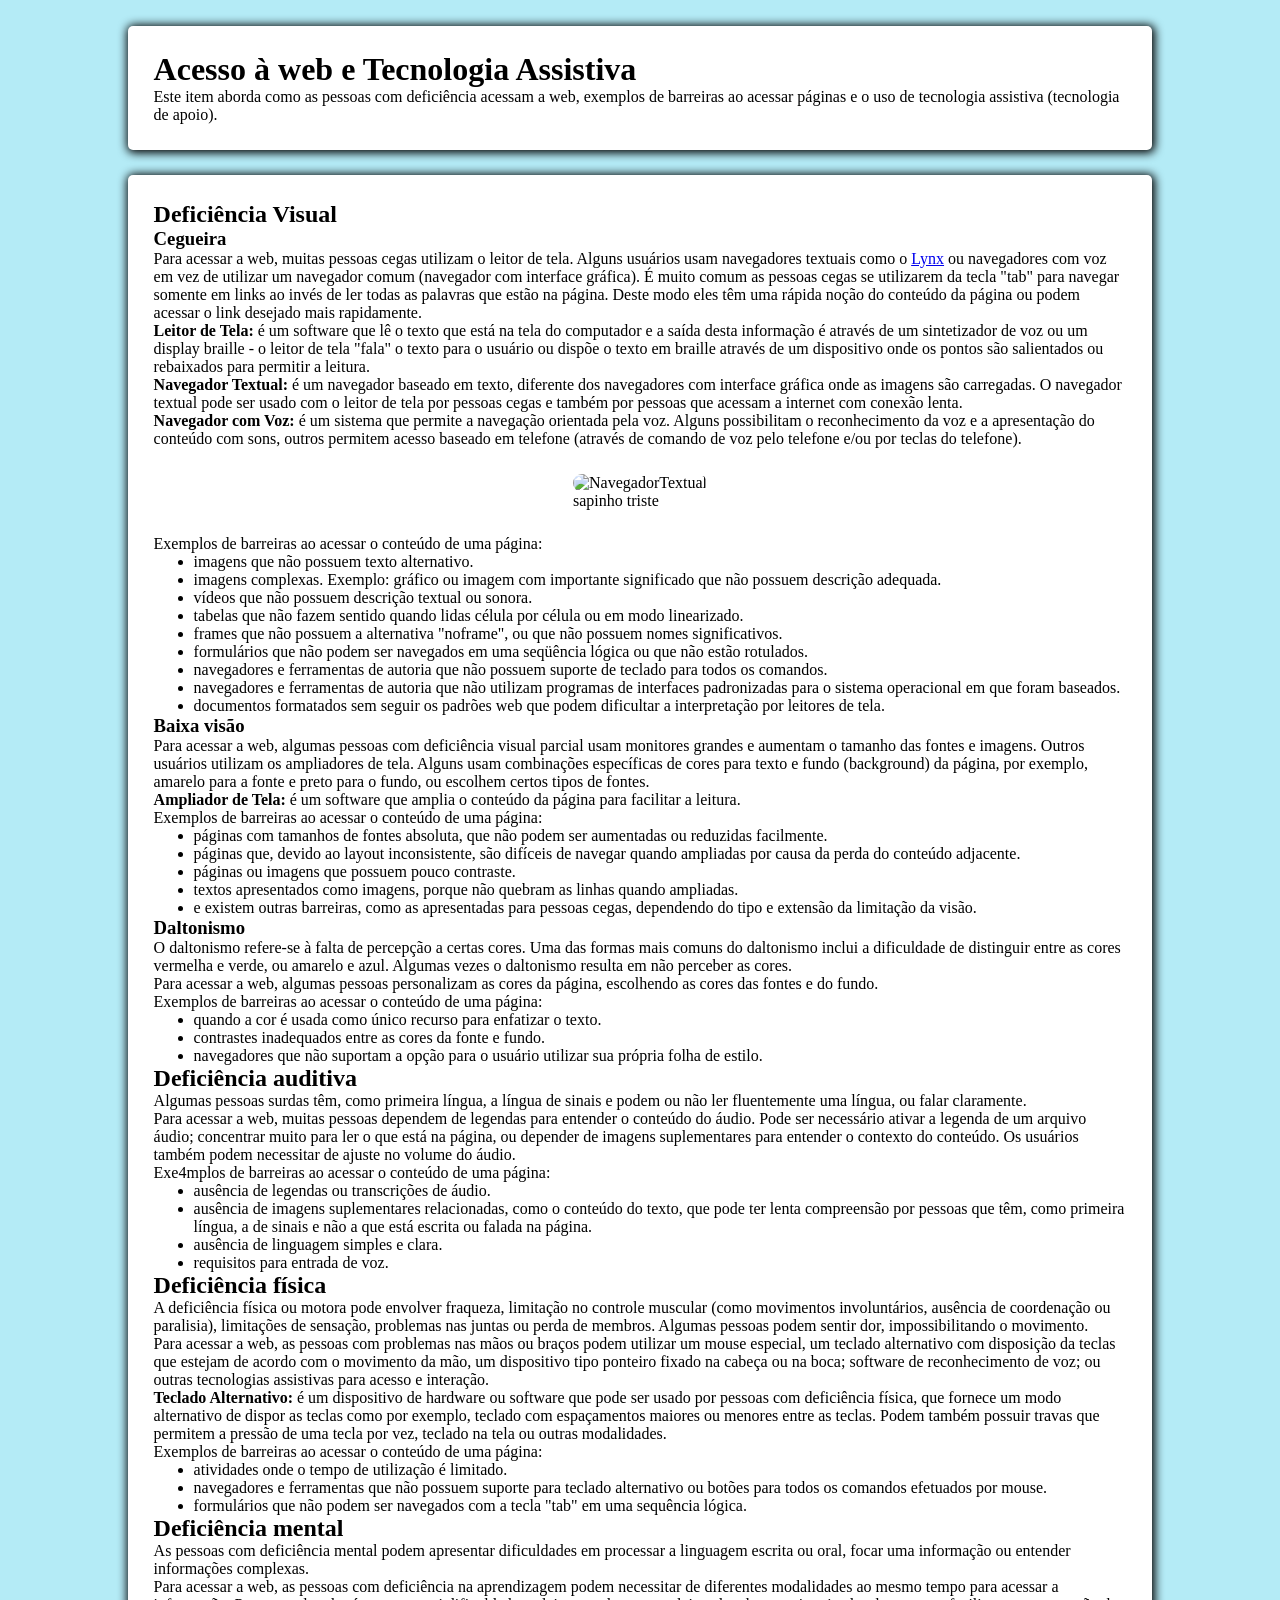
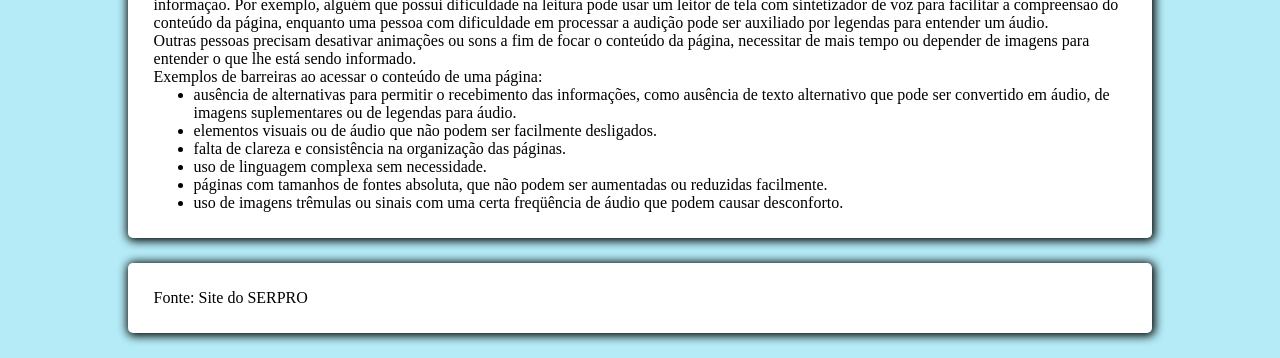
==== Desenvolvimento web 1/Aula2/index.html @ b5f4aac0 "Aula 2 de desenvolvimento web, site simples, fundamentos da html" ====
<!DOCTYPE html>
<html lang="pt-br">

<head>
    <meta charset="UTF-8">
    <meta name="viewport" content="width=device-width, initial-scale=1.0">
    <title>Sapinho</title>
    <link rel="stylesheet" href="./style.css">
</head>

<body>
    <header class="header">
        <div class="container">
            <div>
                <h1>Acesso à web e Tecnologia Assistiva</h1>
            </div>
            
            <div>
                <p>Este item aborda como as pessoas com deficiência acessam a web, exemplos de barreiras ao acessar páginas e o uso de tecnologia assistiva (tecnologia de apoio).</p>
            </div>
        </div>
    </header>

    <main class="main">
        <div class="container">
            <section>

                <div>
                    <h2>Deficiência Visual</h2>
                </div>

                <div>
                    <h3>Cegueira</h3> 
                </div>

                <div>
                    <p>Para acessar a web, muitas pessoas cegas utilizam o leitor de tela. Alguns usuários usam navegadores textuais como o <a href="https://lynx.browser.org">Lynx</a> ou navegadores com voz em vez de utilizar um navegador comum (navegador com interface gráfica). É muito comum as pessoas cegas se utilizarem da tecla "tab" para navegar somente em links ao invés de ler todas as palavras que estão na página. Deste modo eles têm uma rápida noção do conteúdo da página ou podem acessar o link desejado mais rapidamente.</p>
                    <p><strong>Leitor de Tela:</strong> é um software que lê o texto que está na tela do computador e a saída desta informação é através de um sintetizador de voz ou um display braille - o leitor de tela "fala" o texto para o usuário ou dispõe o texto em braille através de um dispositivo onde os pontos são salientados ou rebaixados para permitir a leitura.</p>
                    <p><strong>Navegador Textual:</strong> é um navegador baseado em texto, diferente dos navegadores com interface gráfica onde as imagens são carregadas. O navegador textual pode ser usado com o leitor de tela por pessoas cegas e também por pessoas que acessam a internet com conexão lenta.</p>
                    <p><strong>Navegador com Voz:</strong> é um sistema que permite a navegação orientada pela voz. Alguns possibilitam o reconhecimento da voz e a apresentação do conteúdo com sons, outros permitem acesso baseado em telefone (através de comando de voz pelo telefone e/ou por teclas do telefone).</p>
                </div>

                <div class="div-imagem">
                    <figure>
                        <img class="imagem" src="https://tse2.mm.bing.net/th/id/OIP.2aJlGUJT9tSmQRON8oWvkAHaEK?r=0&rs=1&pid=ImgDetMain&o=7&rm=3" alt="NavegadorTextual">
                        <figcaption>sapinho triste</figcaption>
                    </figure>
                </div>

                <div>
                    <p>Exemplos de barreiras ao acessar o conteúdo de uma página:</p>
                </div>

                <div>
                    <ul>
                        <li>imagens que não possuem texto alternativo.</li>
                        <li>imagens complexas. Exemplo: gráfico ou imagem com importante significado que não possuem descrição adequada.</li>
                        <li>vídeos que não possuem descrição textual ou sonora.</li>
                        <li>tabelas que não fazem sentido quando lidas célula por célula ou em modo linearizado.</li>
                        <li>frames que não possuem a alternativa "noframe", ou que não possuem nomes significativos.</li>
                        <li>formulários que não podem ser navegados em uma seqüência lógica ou que não estão rotulados.</li>
                        <li>navegadores e ferramentas de autoria que não possuem suporte de teclado para todos os comandos.</li>
                        <li>navegadores e ferramentas de autoria que não utilizam programas de interfaces padronizadas para o sistema operacional em que foram baseados.</li>
                        <li>documentos formatados sem seguir os padrões web que podem dificultar a interpretação por leitores de tela.</li>
                    </ul>
                </div>

                <div>
                    <h3>Baixa visão</h3>
                </div>

                <div>
                    <p>Para acessar a web, algumas pessoas com deficiência visual parcial usam monitores grandes e aumentam o tamanho das fontes e imagens. Outros usuários utilizam os ampliadores de tela. Alguns usam combinações específicas de cores para texto e fundo (background) da página, por exemplo, amarelo para a fonte e preto para o fundo, ou escolhem certos tipos de fontes.</p>
                    <p><strong>Ampliador de Tela:</strong> é um software que amplia o conteúdo da página para facilitar a leitura.</p>
                    <p>Exemplos de barreiras ao acessar o conteúdo de uma página:</p>
                </div>

                <div>
                    <ul>
                        <li>páginas com tamanhos de fontes absoluta, que não podem ser aumentadas ou reduzidas facilmente.</li>
                        <li>páginas que, devido ao layout inconsistente, são difíceis de navegar quando ampliadas por causa da perda do conteúdo adjacente.</li>
                        <li>páginas ou imagens que possuem pouco contraste.</li>
                        <li>textos apresentados como imagens, porque não quebram as linhas quando ampliadas.</li>
                        <li>e existem outras barreiras, como as apresentadas para pessoas cegas, dependendo do tipo e extensão da limitação da visão.</li>
                    </ul>
                </div>

                <div>
                    <h3>Daltonismo</h3>
                </div>

                <div>
                    <p>O daltonismo refere-se à falta de percepção a certas cores. Uma das formas mais comuns do daltonismo inclui a dificuldade de distinguir entre as cores vermelha e verde, ou amarelo e azul. Algumas vezes o daltonismo resulta em não perceber as cores.</p>
                    <p>Para acessar a web, algumas pessoas personalizam as cores da página, escolhendo as cores das fontes e do fundo.</p>
                    <p>Exemplos de barreiras ao acessar o conteúdo de uma página:</p>
                </div>

                <div>
                    <ul>
                        <li>quando a cor é usada como único recurso para enfatizar o texto.</li>
                        <li>contrastes inadequados entre as cores da fonte e fundo.</li>
                        <li>navegadores que não suportam a opção para o usuário utilizar sua própria folha de estilo.</li>
                    </ul>
                </div>

            </section>

            <section>

                <div>
                    <h2>Deficiência auditiva</h2> 
                </div>

                <div>
                    <p>Algumas pessoas surdas têm, como primeira língua, a língua de sinais e podem ou não ler fluentemente uma língua, ou falar claramente.</p>
                    <p>Para acessar a web, muitas pessoas dependem de legendas para entender o conteúdo do áudio. Pode ser necessário ativar a legenda de um arquivo áudio; concentrar muito para ler o que está na página, ou depender de imagens suplementares para entender o contexto do conteúdo. Os usuários também podem necessitar de ajuste no volume do áudio.</p>
                    <p>Exe4mplos de barreiras ao acessar o conteúdo de uma página:</p>
                </div>

                <div>
                    <ul>
                        <li>ausência de legendas ou transcrições de áudio.</li>
                        <li>ausência de imagens suplementares relacionadas, como o conteúdo do texto, que pode ter lenta compreensão por pessoas que têm, como primeira língua, a de sinais e não a que está escrita ou falada na página.</li>
                        <li>ausência de linguagem simples e clara.</li>
                        <li>requisitos para entrada de voz.</li>
                    </ul>
                </div>

            </section>

            <section>

                <div>
                    <h2>Deficiência física</h2> 
                </div>

                <div>
                    <p>A deficiência física ou motora pode envolver fraqueza, limitação no controle muscular (como movimentos involuntários, ausência de coordenação ou paralisia), limitações de sensação, problemas nas juntas ou perda de membros. Algumas pessoas podem sentir dor, impossibilitando o movimento.</p>
                    <p>Para acessar a web, as pessoas com problemas nas mãos ou braços podem utilizar um mouse especial, um teclado alternativo com disposição da teclas que estejam de acordo com o movimento da mão, um dispositivo tipo ponteiro fixado na cabeça ou na boca; software de reconhecimento de voz; ou outras tecnologias assistivas para acesso e interação.</p>
                    <p><strong>Teclado Alternativo:</strong> é um dispositivo de hardware ou software que pode ser usado por pessoas com deficiência física, que fornece um modo alternativo de dispor as teclas como por exemplo, teclado com espaçamentos maiores ou menores entre as teclas. Podem também possuir travas que permitem a pressão de uma tecla por vez, teclado na tela ou outras modalidades.</p>
                    <p>Exemplos de barreiras ao acessar o conteúdo de uma página:</p>
                </div>

                <div>
                    <ul>
                        <li>atividades onde o tempo de utilização é limitado.</li>
                        <li>navegadores e ferramentas que não possuem suporte para teclado alternativo ou botões para todos os comandos efetuados por mouse.</li>
                        <li>formulários que não podem ser navegados com a tecla "tab" em uma sequência lógica.</li>
                    </ul>
                </div>
                
            </section>

            <section>

                <div>
                    <h2>Deficiência mental</h2>
                </div>

                <div>
                    <p>As pessoas com deficiência mental podem apresentar dificuldades em processar a linguagem escrita ou oral, focar uma informação ou entender informações complexas.</p>
                    <p>Para acessar a web, as pessoas com deficiência na aprendizagem podem necessitar de diferentes modalidades ao mesmo tempo para acessar a informação. Por exemplo, alguém que possui dificuldade na leitura pode usar um leitor de tela com sintetizador de voz para facilitar a compreensão do conteúdo da página, enquanto uma pessoa com dificuldade em processar a audição pode ser auxiliado por legendas para entender um áudio.</p>
                    <p>Outras pessoas precisam desativar animações ou sons a fim de focar o conteúdo da página, necessitar de mais tempo ou depender de imagens para entender o que lhe está sendo informado.</p>
                    <p>Exemplos de barreiras ao acessar o conteúdo de uma página:</p>
                </div>

                <div>
                    <ul>
                        <li>ausência de alternativas para permitir o recebimento das informações, como ausência de texto alternativo que pode ser convertido em áudio, de imagens suplementares ou de legendas para áudio.</li>
                        <li>elementos visuais ou de áudio que não podem ser facilmente desligados.</li>
                        <li>falta de clareza e consistência na organização das páginas.</li>
                        <li>uso de linguagem complexa sem necessidade.</li>
                        <li>páginas com tamanhos de fontes absoluta, que não podem ser aumentadas ou reduzidas facilmente.</li>
                        <li>uso de imagens trêmulas ou sinais com uma certa freqüência de áudio que podem causar desconforto.</li>
                    </ul>
                </div>

            </section>
        </div>
    </main>

    <footer class="footer">
        <div class="container">
            <div>
                <p>Fonte: Site do SERPRO</p>
            </div>
        </div>
    </footer>
</body>
</html>
---- Desenvolvimento web 1/Aula2/style.css ----
*{
    margin: 0;
}

body {
    background-color: #b4ebf6;
}

.header, .main, .footer{
    width: 80vw;
    background-color: #fff;
    box-shadow: 1px 1px 10px 2px;
    border-radius: 5px;
    margin: 2vw 10vw 2vw 10vw;
}

.container{
    padding: 2vw;
}

.div-imagem{
    margin: 2vw 0;
    width: 100%;
    display: flex;
    align-items: center;
    justify-content: center;
}

.imagem{
    border-radius: 10px;
    width: 30vw;
}
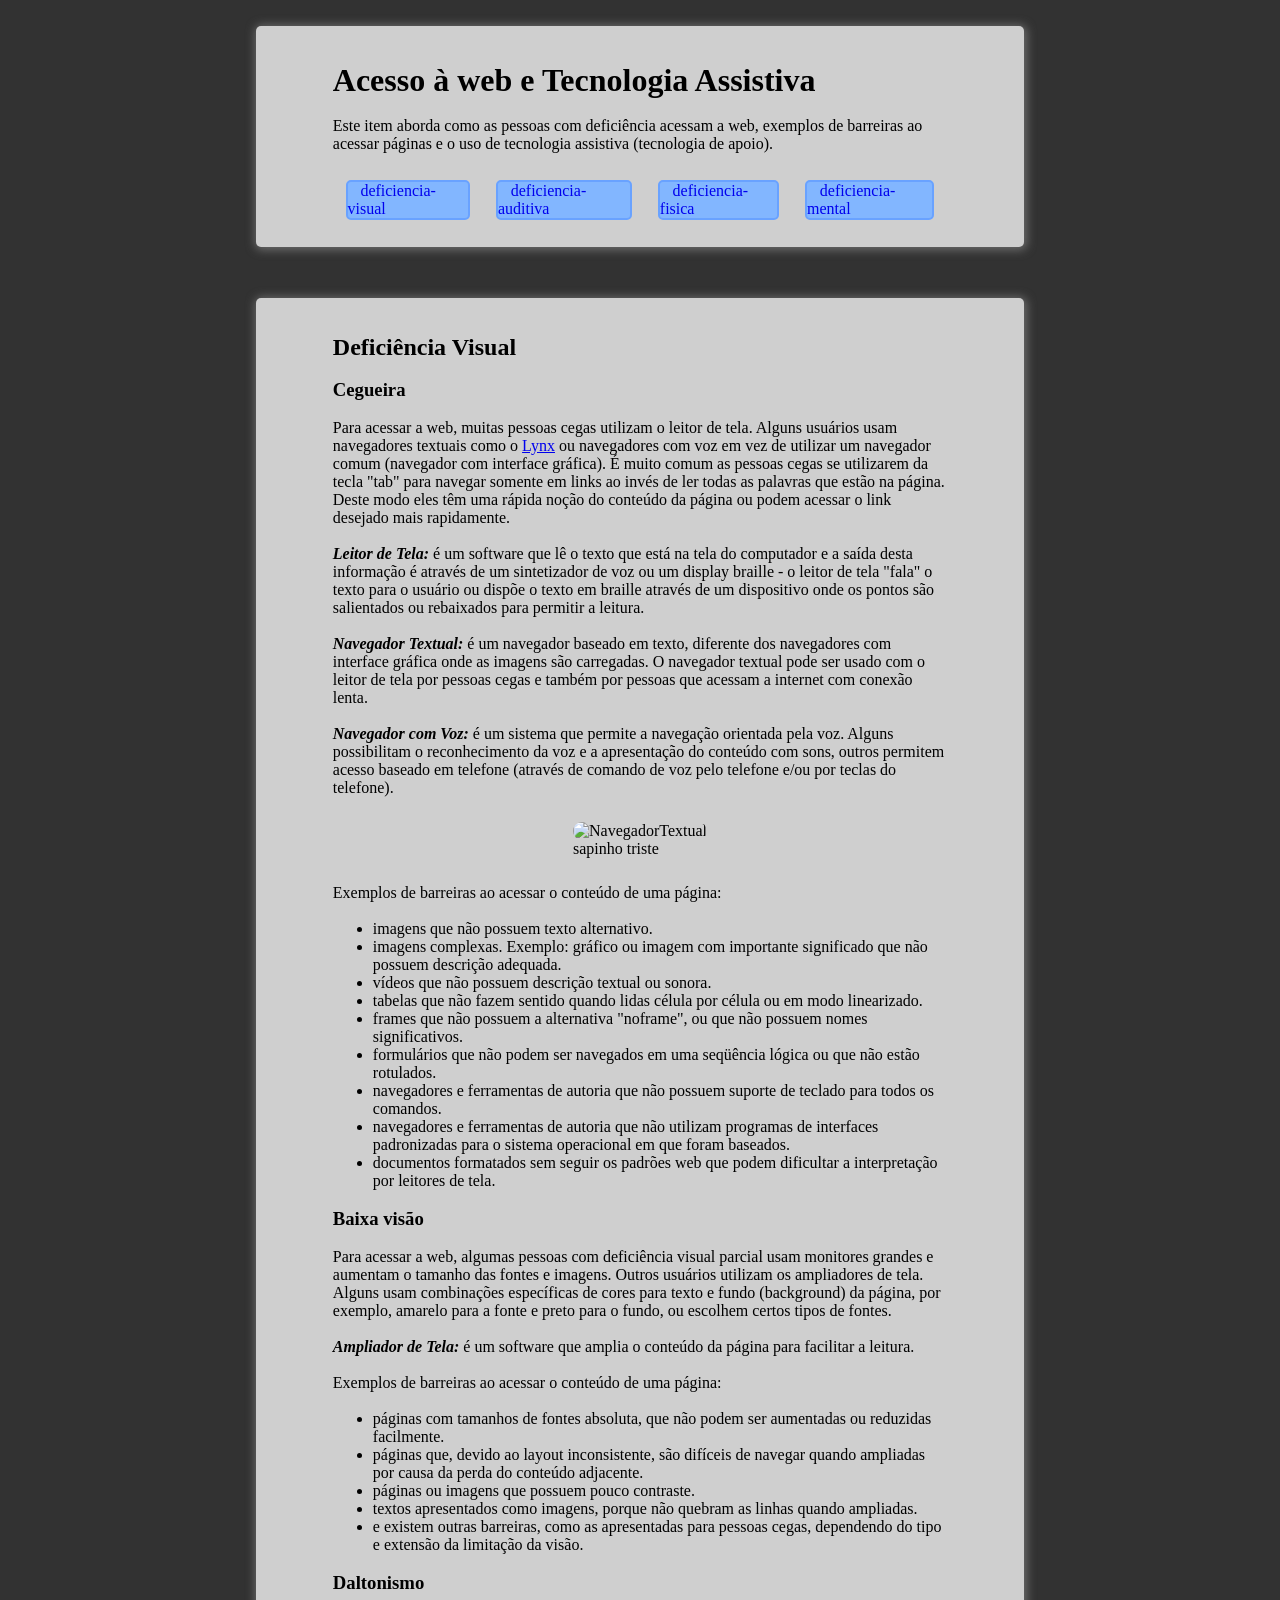
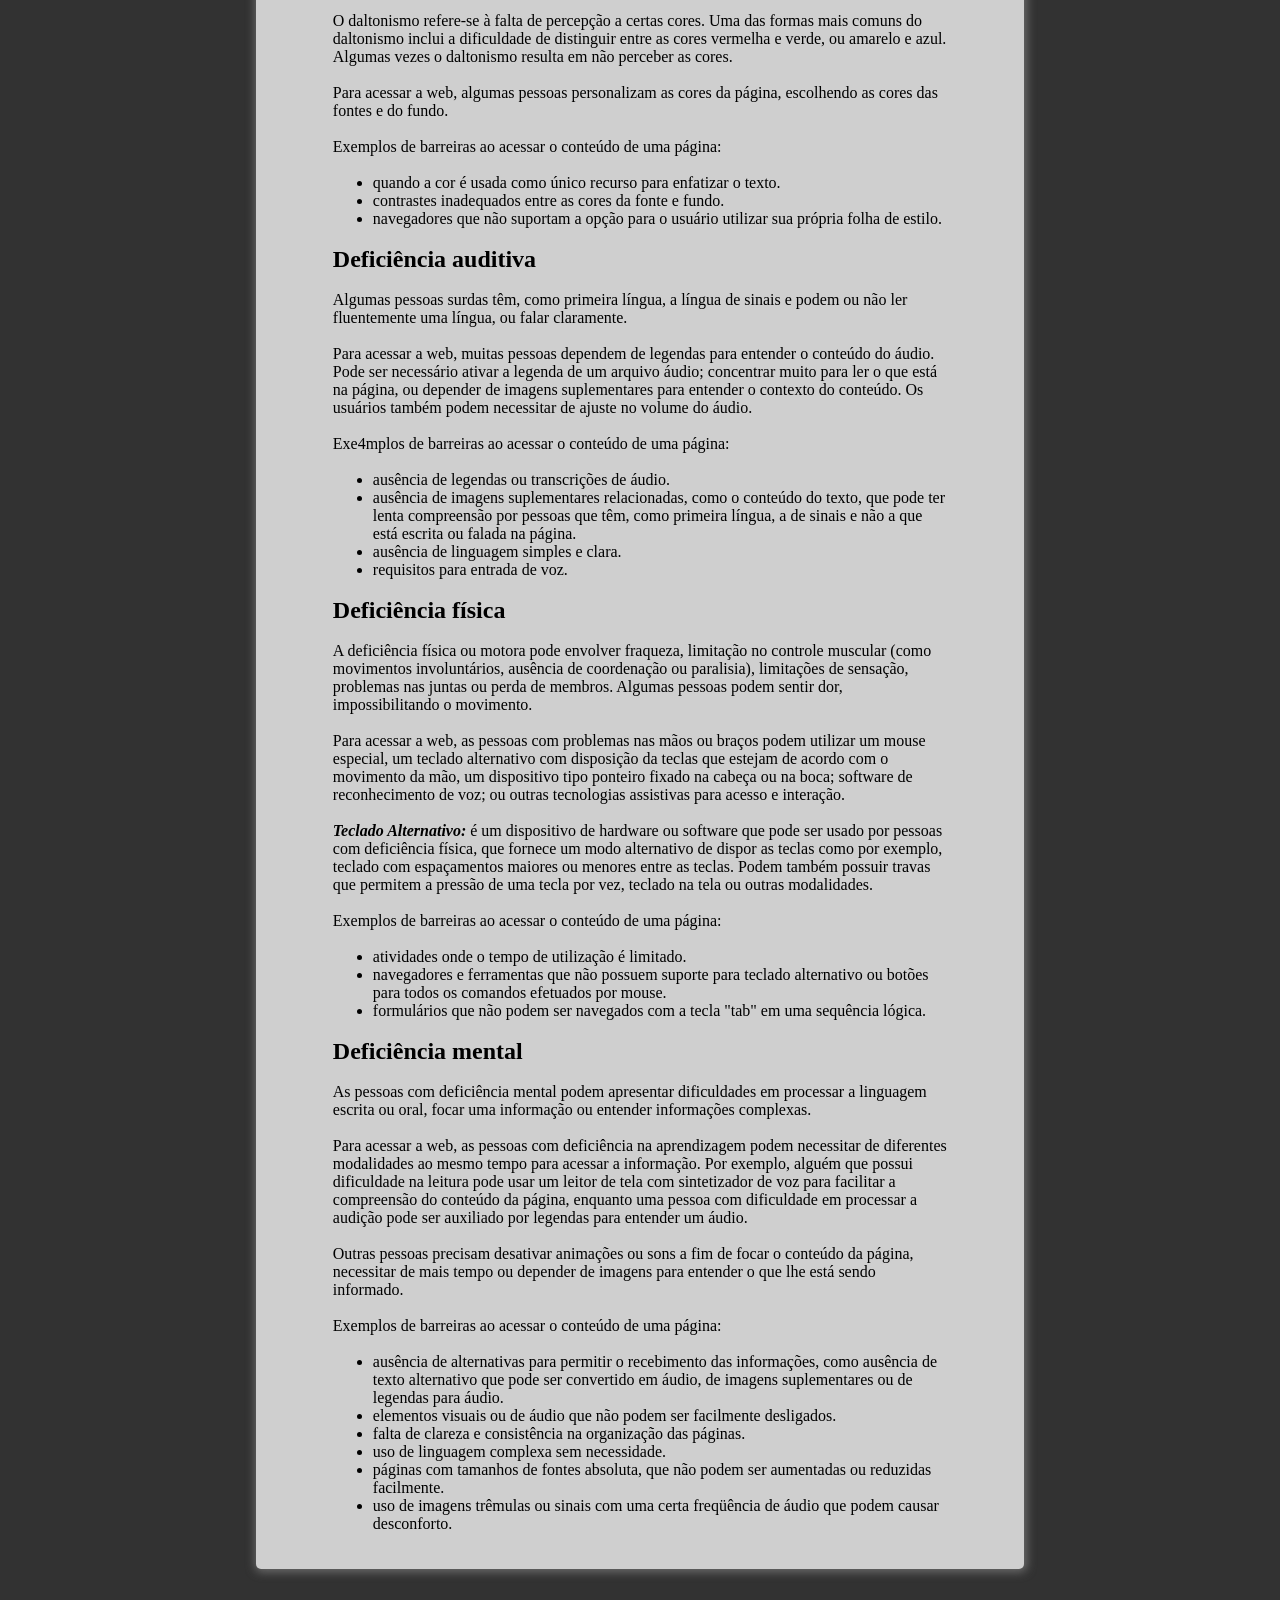
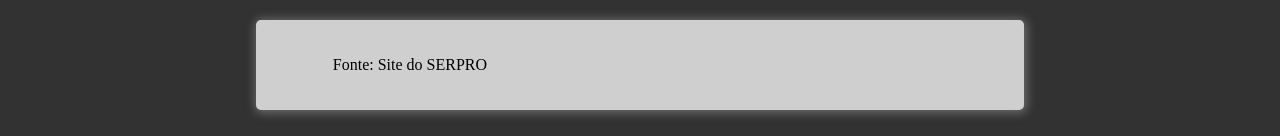
==== commit 22894d22: "finalizando aula 2 site sapinho inicio do html" ====
--- a/Desenvolvimento web 1/Aula2/index.html
+++ b/Desenvolvimento web 1/Aula2/index.html
@@ -9,7 +9,7 @@
 </head>
 
 <body>
-    <header class="header">
+    <header id="header">
         <div class="container">
             <div>
                 <h1>Acesso à web e Tecnologia Assistiva</h1>
@@ -18,12 +18,30 @@
             <div>
                 <p>Este item aborda como as pessoas com deficiência acessam a web, exemplos de barreiras ao acessar páginas e o uso de tecnologia assistiva (tecnologia de apoio).</p>
             </div>
+
+            <nav id="menu-principal">
+                <div class="btn-nav">
+                    <a href="#deficiencia-visual" class="a-btn">deficiencia-visual</a>
+                </div>
+
+                <div class="btn-nav">
+                    <a href="#deficiencia-auditiva" class="a-btn">deficiencia-auditiva</a>
+                </div>
+
+                <div class="btn-nav">
+                    <a href="#deficiencia-fisica" class="a-btn">deficiencia-fisica</a>
+                </div>
+
+                <div class="btn-nav">
+                    <a href="#deficiencia-mental" class="a-btn">deficiencia-mental</a>
+                </div>
+            </nav>
         </div>
     </header>
 
-    <main class="main">
+    <main id="main">
         <div class="container">
-            <section>
+            <section id="deficiencia-visual">
 
                 <div>
                     <h2>Deficiência Visual</h2>
@@ -35,9 +53,9 @@
 
                 <div>
                     <p>Para acessar a web, muitas pessoas cegas utilizam o leitor de tela. Alguns usuários usam navegadores textuais como o <a href="https://lynx.browser.org">Lynx</a> ou navegadores com voz em vez de utilizar um navegador comum (navegador com interface gráfica). É muito comum as pessoas cegas se utilizarem da tecla "tab" para navegar somente em links ao invés de ler todas as palavras que estão na página. Deste modo eles têm uma rápida noção do conteúdo da página ou podem acessar o link desejado mais rapidamente.</p>
-                    <p><strong>Leitor de Tela:</strong> é um software que lê o texto que está na tela do computador e a saída desta informação é através de um sintetizador de voz ou um display braille - o leitor de tela "fala" o texto para o usuário ou dispõe o texto em braille através de um dispositivo onde os pontos são salientados ou rebaixados para permitir a leitura.</p>
-                    <p><strong>Navegador Textual:</strong> é um navegador baseado em texto, diferente dos navegadores com interface gráfica onde as imagens são carregadas. O navegador textual pode ser usado com o leitor de tela por pessoas cegas e também por pessoas que acessam a internet com conexão lenta.</p>
-                    <p><strong>Navegador com Voz:</strong> é um sistema que permite a navegação orientada pela voz. Alguns possibilitam o reconhecimento da voz e a apresentação do conteúdo com sons, outros permitem acesso baseado em telefone (através de comando de voz pelo telefone e/ou por teclas do telefone).</p>
+                    <p><em>Leitor de Tela:</em> é um software que lê o texto que está na tela do computador e a saída desta informação é através de um sintetizador de voz ou um display braille - o leitor de tela "fala" o texto para o usuário ou dispõe o texto em braille através de um dispositivo onde os pontos são salientados ou rebaixados para permitir a leitura.</p>
+                    <p><em>Navegador Textual:</em> é um navegador baseado em texto, diferente dos navegadores com interface gráfica onde as imagens são carregadas. O navegador textual pode ser usado com o leitor de tela por pessoas cegas e também por pessoas que acessam a internet com conexão lenta.</p>
+                    <p><em>Navegador com Voz:</em> é um sistema que permite a navegação orientada pela voz. Alguns possibilitam o reconhecimento da voz e a apresentação do conteúdo com sons, outros permitem acesso baseado em telefone (através de comando de voz pelo telefone e/ou por teclas do telefone).</p>
                 </div>
 
                 <div class="div-imagem">
@@ -52,7 +70,7 @@
                 </div>
 
                 <div>
-                    <ul>
+                    <ul class="barreiras">
                         <li>imagens que não possuem texto alternativo.</li>
                         <li>imagens complexas. Exemplo: gráfico ou imagem com importante significado que não possuem descrição adequada.</li>
                         <li>vídeos que não possuem descrição textual ou sonora.</li>
@@ -71,12 +89,12 @@
 
                 <div>
                     <p>Para acessar a web, algumas pessoas com deficiência visual parcial usam monitores grandes e aumentam o tamanho das fontes e imagens. Outros usuários utilizam os ampliadores de tela. Alguns usam combinações específicas de cores para texto e fundo (background) da página, por exemplo, amarelo para a fonte e preto para o fundo, ou escolhem certos tipos de fontes.</p>
-                    <p><strong>Ampliador de Tela:</strong> é um software que amplia o conteúdo da página para facilitar a leitura.</p>
-                    <p>Exemplos de barreiras ao acessar o conteúdo de uma página:</p>
-                </div>
-
-                <div>
-                    <ul>
+                    <p><em>Ampliador de Tela:</em> é um software que amplia o conteúdo da página para facilitar a leitura.</p>
+                    <p>Exemplos de barreiras ao acessar o conteúdo de uma página:</p>
+                </div>
+
+                <div>
+                    <ul class="barreiras">
                         <li>páginas com tamanhos de fontes absoluta, que não podem ser aumentadas ou reduzidas facilmente.</li>
                         <li>páginas que, devido ao layout inconsistente, são difíceis de navegar quando ampliadas por causa da perda do conteúdo adjacente.</li>
                         <li>páginas ou imagens que possuem pouco contraste.</li>
@@ -96,7 +114,7 @@
                 </div>
 
                 <div>
-                    <ul>
+                    <ul class="barreiras">
                         <li>quando a cor é usada como único recurso para enfatizar o texto.</li>
                         <li>contrastes inadequados entre as cores da fonte e fundo.</li>
                         <li>navegadores que não suportam a opção para o usuário utilizar sua própria folha de estilo.</li>
@@ -105,7 +123,7 @@
 
             </section>
 
-            <section>
+            <section id="deficiencia-auditiva">
 
                 <div>
                     <h2>Deficiência auditiva</h2> 
@@ -118,7 +136,7 @@
                 </div>
 
                 <div>
-                    <ul>
+                    <ul class="barreiras">
                         <li>ausência de legendas ou transcrições de áudio.</li>
                         <li>ausência de imagens suplementares relacionadas, como o conteúdo do texto, que pode ter lenta compreensão por pessoas que têm, como primeira língua, a de sinais e não a que está escrita ou falada na página.</li>
                         <li>ausência de linguagem simples e clara.</li>
@@ -128,7 +146,7 @@
 
             </section>
 
-            <section>
+            <section id="deficiencia-fisica">
 
                 <div>
                     <h2>Deficiência física</h2> 
@@ -137,12 +155,12 @@
                 <div>
                     <p>A deficiência física ou motora pode envolver fraqueza, limitação no controle muscular (como movimentos involuntários, ausência de coordenação ou paralisia), limitações de sensação, problemas nas juntas ou perda de membros. Algumas pessoas podem sentir dor, impossibilitando o movimento.</p>
                     <p>Para acessar a web, as pessoas com problemas nas mãos ou braços podem utilizar um mouse especial, um teclado alternativo com disposição da teclas que estejam de acordo com o movimento da mão, um dispositivo tipo ponteiro fixado na cabeça ou na boca; software de reconhecimento de voz; ou outras tecnologias assistivas para acesso e interação.</p>
-                    <p><strong>Teclado Alternativo:</strong> é um dispositivo de hardware ou software que pode ser usado por pessoas com deficiência física, que fornece um modo alternativo de dispor as teclas como por exemplo, teclado com espaçamentos maiores ou menores entre as teclas. Podem também possuir travas que permitem a pressão de uma tecla por vez, teclado na tela ou outras modalidades.</p>
-                    <p>Exemplos de barreiras ao acessar o conteúdo de uma página:</p>
-                </div>
-
-                <div>
-                    <ul>
+                    <p><em>Teclado Alternativo:</em> é um dispositivo de hardware ou software que pode ser usado por pessoas com deficiência física, que fornece um modo alternativo de dispor as teclas como por exemplo, teclado com espaçamentos maiores ou menores entre as teclas. Podem também possuir travas que permitem a pressão de uma tecla por vez, teclado na tela ou outras modalidades.</p>
+                    <p>Exemplos de barreiras ao acessar o conteúdo de uma página:</p>
+                </div>
+
+                <div>
+                    <ul class="barreiras">
                         <li>atividades onde o tempo de utilização é limitado.</li>
                         <li>navegadores e ferramentas que não possuem suporte para teclado alternativo ou botões para todos os comandos efetuados por mouse.</li>
                         <li>formulários que não podem ser navegados com a tecla "tab" em uma sequência lógica.</li>
@@ -151,7 +169,7 @@
                 
             </section>
 
-            <section>
+            <section id="deficiencia-mental">
 
                 <div>
                     <h2>Deficiência mental</h2>
@@ -165,7 +183,7 @@
                 </div>
 
                 <div>
-                    <ul>
+                    <ul class="barreiras">
                         <li>ausência de alternativas para permitir o recebimento das informações, como ausência de texto alternativo que pode ser convertido em áudio, de imagens suplementares ou de legendas para áudio.</li>
                         <li>elementos visuais ou de áudio que não podem ser facilmente desligados.</li>
                         <li>falta de clareza e consistência na organização das páginas.</li>
@@ -179,7 +197,7 @@
         </div>
     </main>
 
-    <footer class="footer">
+    <footer id="footer">
         <div class="container">
             <div>
                 <p>Fonte: Site do SERPRO</p>
--- a/Desenvolvimento web 1/Aula2/style.css
+++ b/Desenvolvimento web 1/Aula2/style.css
@@ -1,21 +1,26 @@
 *{
     margin: 0;
+
 }
 
-body {
-    background-color: #b4ebf6;
+body{
+    background-color: #323232;
+    display: flex;
+    flex-direction: column;
+    justify-content: center;
+    align-items: center;
 }
 
-.header, .main, .footer{
-    width: 80vw;
-    background-color: #fff;
-    box-shadow: 1px 1px 10px 2px;
+#header, #main, #footer{
+    width: 60vw;
+    background-color: #cfcfcf;
+    box-shadow: 1px 1px 10px 2px #6c6c6c;
     border-radius: 5px;
     margin: 2vw 10vw 2vw 10vw;
 }
 
 .container{
-    padding: 2vw;
+    padding: 2vh 6vw;
 }
 
 .div-imagem{
@@ -29,4 +34,35 @@
 .imagem{
     border-radius: 10px;
     width: 30vw;
+}
+
+h1, h2, h3, p, ul{
+    margin: 2vh 0;
+}
+
+em{
+    font-style: italic;
+    font-weight: bold;
+}
+
+#teste{
+    font-size: 100px;
+}
+
+#menu-principal{
+    display: flex;
+    justify-content: center;
+    align-items: center;
+}
+
+.btn-nav{
+    margin: 1vh 1vw;
+    border: 2px solid #69a2ff;
+    border-radius: 5px;
+    background-color: #82b6ff;
+}
+
+.a-btn{
+    text-decoration: none;
+    margin: 1vh 1vw;
 }
